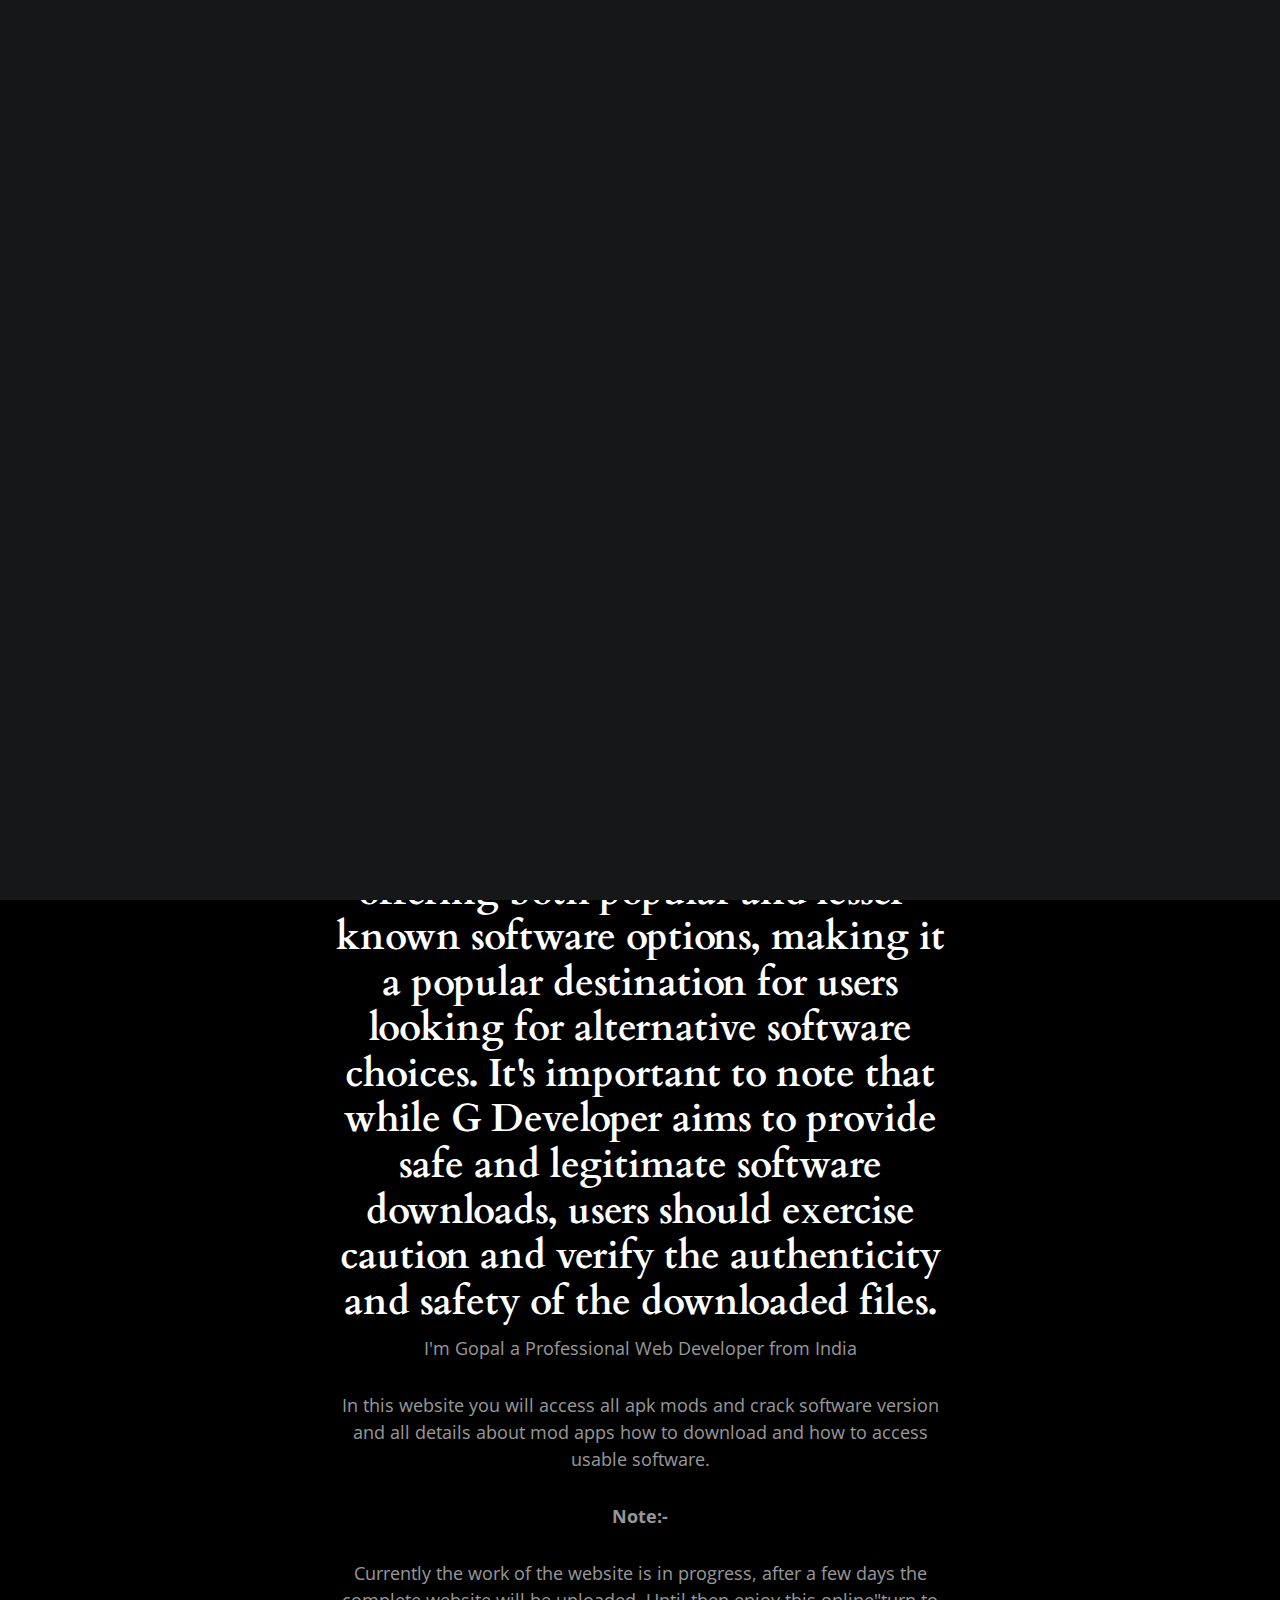
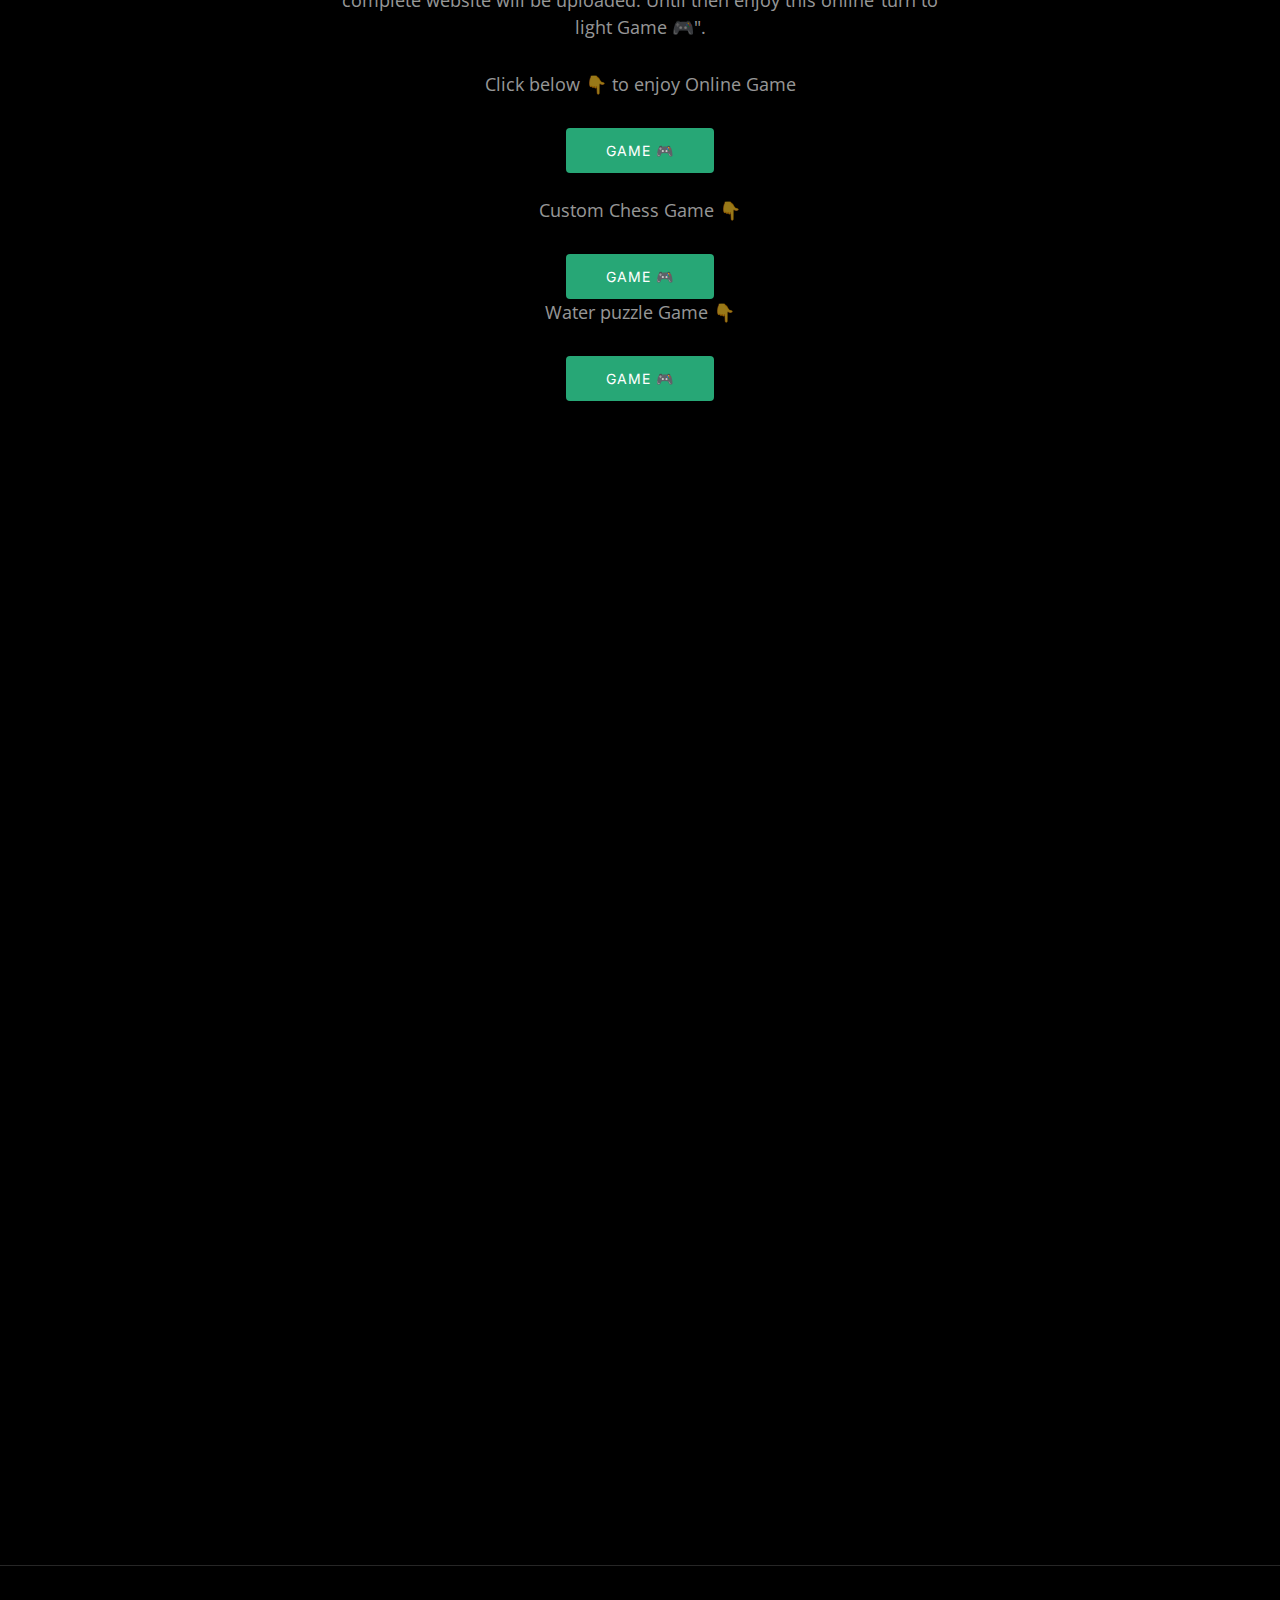
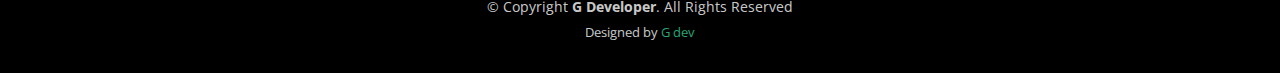
==== index.html @ 875f281a "Add files via upload" ====
<!DOCTYPE html>
<html lang="en">

<head>
  <meta charset="utf-8">
  <meta content="width=device-width, initial-scale=1.0" name="viewport">

  <title>G Developer</title>
  <meta content="G Developer" name="description">
  <meta content="G Developer,g Developer, gdeveloper, GDeveloper " name="keywords">
  <meta name="hostname" content="g-developer.com">
  <meta name="expected-hostname" content="g-developer.com">
  <meta name="page-subject" content="G Developer">
  <!-- Favicons -->
  <link href="assets/img/favicon.png" rel="icon">
  <link href="assets/img/apple-touch-icon.png" rel="apple-touch-icon">

  <!-- Google Fonts -->
  <link rel="preconnect" href="https://fonts.googleapis.com">
  <link rel="preconnect" href="https://fonts.gstatic.com" crossorigin>
  <link href="https://fonts.googleapis.com/css2?family=Open+Sans:ital,wght@0,300;0,400;0,500;0,600;0,700;1,300;1,400;1,600;1,700&family=Inter:ital,wght@0,300;0,400;0,500;0,600;0,700;1,300;1,400;1,500;1,600;1,700&family=Cardo:ital,wght@0,400;0,700;1,400&display=swap" rel="stylesheet">

  <!-- Vendor CSS Files -->
  <link href="assets/vendor/bootstrap/css/bootstrap.min.css" rel="stylesheet">
  <link href="assets/vendor/bootstrap-icons/bootstrap-icons.css" rel="stylesheet">
  <link href="assets/vendor/swiper/swiper-bundle.min.css" rel="stylesheet">
  <link href="assets/vendor/glightbox/css/glightbox.min.css" rel="stylesheet">
  <link href="assets/vendor/aos/aos.css" rel="stylesheet">

  <!-- Template Main CSS File -->
  <link href="assets/css/main.css" rel="stylesheet">

  <!-- =======================================================
  * Template Name: G Developer 
  * Template URL: https://gdeveloper.co.in
  ======================================================== -->
<link rel = "website icon" type ="png" href ="assets/img/apple-touch-icon.png" >
</head>

<body>

  <!-- ======= Header ======= -->
  <header id="header" class="header d-flex align-items-center fixed-top">
    <div class="container-fluid d-flex align-items-center justify-content-between">

      <a href="index.html" class="logo d-flex align-items-center  me-auto me-lg-0">
        <!-- Uncomment the line below if you also wish to use an image logo -->
         <img src="assets/img/logo.png" alt=""> 
     <!--     <i class="bi bi-camera"></i> -->
        <h1>G Developer</h1>
      </a>

      <nav id="navbar" class="navbar">
        <ul>
          <li><a href="index.html">Home</a></li>
          <li><a href="about.html" class="active">About</a></li>
              <li class="dropdown"><a href="#"><span>Aap's</span> <i class="bi bi-chevron-down dropdown-indicator"></i></a>
                <ul>
                  <li><a href="Vanced MicroG.html">Suggested for you</a></li>
                  <li><a href="gamelight.html">Gaming</a></li>
                  <li><a href="youtube vanced.html">Tools and utilitys</a></li>
                </ul>
              </li>
            </ul>
          </li>
           </ul>
      </nav><!-- .navbar -->

      <div class="header-social-links">
        <!-- <a href="#" class="twitter"><i class="bi bi-twitter"></i></a> -->
        <!-- <a href="#" class="facebook"><i class="bi bi-facebook"></i></a> -->
        <a href="https://instagram.com/g_developer.js" class="instagram"><i class="bi bi-instagram"></i></a>
        <!-- <a href="#" class="linkedin"><i class="bi bi-linkedin"></i></i></a> -->
      </div>
      <i class="mobile-nav-toggle mobile-nav-show bi bi-list"></i>
      <i class="mobile-nav-toggle mobile-nav-hide d-none bi bi-x"></i>

    </div>
  </header><!-- End Header -->

  <!-- ======= Hero Section ======= -->
  <section id="hero" class="hero d-flex flex-column justify-content-center align-items-center" data-aos="fade" data-aos-delay="1500">
    <div class="container-fluid">
      <div class="row justify-content-center">
        <div class="col-lg-6 text-center">
          <h2><span>G Developer</span> is a website that provides a platform for downloading software 
            applications for various operating systems, including Windows, Mac, Android, and iOS. It offers a wide
             range of software categories, including utilities, multimedia tools, productivity software, security applications, and more.
              Users can browse through the website's extensive collection of software titles, read descriptions, view screenshots,
               and download the desired applications directly from the site. G Developer is known for offering both popular 
               and lesser-known software options, making it a popular destination for users looking for alternative software 
               choices. It's important to note that while G Developer aims to provide safe and 
            legitimate software downloads, users should exercise caution and verify the authenticity and safety of the downloaded files.</h2>
          <p>I'm Gopal a Professional Web Developer from India</p>
          <p>In this website you will access all apk mods and crack software version and all details about mod apps how to download and how to access usable software. </p>
 <p><b>Note:-</b></p>
 <p>Currently the work of the website is in progress, after a few days the complete website will be uploaded. Until then enjoy this online"turn to light Game 🎮".</p>
 <p>Click below 👇 to enjoy Online Game</p>
    <a href="gamelight.html" class="btn-get-started">Game 🎮</a>
    <br/>
    <br/>
    <p>Custom Chess Game 👇</p>
    <a href="chess game.html" class="btn-get-started">Game 🎮</a> 
    <br/>
  <p>Water puzzle Game 👇</p>
  <a href="puzzle.html" class="btn-get-started">Game 🎮</a>
        </div>
      </div>
    </div>
  </section><!-- End Hero Section -->

  <main id="main" data-aos="fade" data-aos-delay="1500">

    <!-- ======= Gallery Section ======= -->
    <section id="gallery" class="gallery">
      <div class="container-fluid">

        <div class="row gy-4 justify-content-center">
          <div class="col-xl-3 col-lg-4 col-md-6">
            <div class="gallery-item h-100">
              <img src="assets/img/gallery/gallery-1.jpg" class="img-fluid" alt="">
              <div class="gallery-links d-flex align-items-center justify-content-center">
                <a href="assets/img/gallery/gallery-1.jpg" title="Gallery 1" class=glightbox preview-link><i class="bi bi-arrows-angle-expand"></i></a>
                <a href="gallery-single.html" class="details-link"><i class="bi bi-link-45deg"></i></a>
              </div>
            </div>
          </div><!-- End Gallery Item -->
          <div class="col-xl-3 col-lg-4 col-md-6">
            <div class="gallery-item h-100">
              <img src="assets/img/gallery/gallery-2.jpg" class="img-fluid" alt="">
              <div class="gallery-links d-flex align-items-center justify-content-center">
                <a href="assets/img/gallery/gallery-2.jpg" title="Gallery 2" class=glightbox preview-link><i class="bi bi-arrows-angle-expand"></i></a>
                <a href="gallery-single.html" class="details-link"><i class="bi bi-link-45deg"></i></a>
              </div>
            </div>
          </div><!-- End Gallery Item -->
          <div class="col-xl-3 col-lg-4 col-md-6">
            <div class="gallery-item h-100">
              <img src="assets/img/gallery/gallery-3.jpg" class="img-fluid" alt="">
              <div class="gallery-links d-flex align-items-center justify-content-center">
                <a href="assets/img/gallery/gallery-3.jpg" title="Gallery 3" class=glightbox preview-link><i class="bi bi-arrows-angle-expand"></i></a>
                <a href="gallery-single.html" class="details-link"><i class="bi bi-link-45deg"></i></a>
              </div>
            </div>
          </div><!-- End Gallery Item -->
          <div class="col-xl-3 col-lg-4 col-md-6">
            <div class="gallery-item h-100">
              <img src="assets/img/gallery/gallery-4.jpg" class="img-fluid" alt="">
              <div class="gallery-links d-flex align-items-center justify-content-center">
                <a href="assets/img/gallery/gallery-4.jpg" title="Gallery 4" class=glightbox preview-link><i class="bi bi-arrows-angle-expand"></i></a>
                <a href="gallery-single.html" class="details-link"><i class="bi bi-link-45deg"></i></a>
              </div>
            </div>
          </div><!-- End Gallery Item -->
          <div class="col-xl-3 col-lg-4 col-md-6">
            <div class="gallery-item h-100">
              <img src="assets/img/gallery/gallery-5.jpg" class="img-fluid" alt="">
              <div class="gallery-links d-flex align-items-center justify-content-center">
                <a href="assets/img/gallery/gallery-5.jpg" title="Gallery 5" class=glightbox preview-link><i class="bi bi-arrows-angle-expand"></i></a>
                <a href="gallery-single.html" class="details-link"><i class="bi bi-link-45deg"></i></a>
              </div>
            </div>
          </div><!-- End Gallery Item -->
          <div class="col-xl-3 col-lg-4 col-md-6">
            <div class="gallery-item h-100">
              <img src="assets/img/gallery/gallery-6.jpg" class="img-fluid" alt="">
              <div class="gallery-links d-flex align-items-center justify-content-center">
                <a href="assets/img/gallery/gallery-6.jpg" title="Gallery 6" class=glightbox preview-link><i class="bi bi-arrows-angle-expand"></i></a>
                <a href="gallery-single.html" class="details-link"><i class="bi bi-link-45deg"></i></a>
              </div>
            </div>
          </div><!-- End Gallery Item -->
          <div class="col-xl-3 col-lg-4 col-md-6">
            <div class="gallery-item h-100">
              <img src="assets/img/gallery/gallery-7.jpg" class="img-fluid" alt="">
              <div class="gallery-links d-flex align-items-center justify-content-center">
                <a href="assets/img/gallery/gallery-7.jpg" title="Gallery 7" class=glightbox preview-link><i class="bi bi-arrows-angle-expand"></i></a>
                <a href="gallery-single.html" class="details-link"><i class="bi bi-link-45deg"></i></a>
              </div>
            </div>
          </div><!-- End Gallery Item -->
          <div class="col-xl-3 col-lg-4 col-md-6">
            <div class="gallery-item h-100">
              <img src="assets/img/gallery/gallery-8.jpg" class="img-fluid" alt="">
              <div class="gallery-links d-flex align-items-center justify-content-center">
                <a href="assets/img/gallery/gallery-8.jpg" title="Gallery 8" class=glightbox preview-link><i class="bi bi-arrows-angle-expand"></i></a>
                <a href="gallery-single.html" class="details-link"><i class="bi bi-link-45deg"></i></a>
              </div>
            </div>
          </div><!-- End Gallery Item -->
          <div class="col-xl-3 col-lg-4 col-md-6">
            <div class="gallery-item h-100">
              <img src="assets/img/gallery/gallery-9.jpg" class="img-fluid" alt="">
              <div class="gallery-links d-flex align-items-center justify-content-center">
                <a href="assets/img/gallery/gallery-9.jpg" title="Gallery 9" class=glightbox preview-link><i class="bi bi-arrows-angle-expand"></i></a>
                <a href="gallery-single.html" class="details-link"><i class="bi bi-link-45deg"></i></a>
              </div>
            </div>
          </div><!-- End Gallery Item -->
          <div class="col-xl-3 col-lg-4 col-md-6">
            <div class="gallery-item h-100">
              <img src="assets/img/gallery/gallery-10.jpg" class="img-fluid" alt="">
              <div class="gallery-links d-flex align-items-center justify-content-center">
                <a href="assets/img/gallery/gallery-10.jpg" title="Gallery 10" class=glightbox preview-link><i class="bi bi-arrows-angle-expand"></i></a>
                <a href="gallery-single.html" class="details-link"><i class="bi bi-link-45deg"></i></a>
              </div>
            </div>
          </div><!-- End Gallery Item -->
          <div class="col-xl-3 col-lg-4 col-md-6">
            <div class="gallery-item h-100">
              <img src="assets/img/gallery/gallery-11.jpg" class="img-fluid" alt="">
              <div class="gallery-links d-flex align-items-center justify-content-center">
                <a href="assets/img/gallery/gallery-11.jpg" title="Gallery 11" class=glightbox preview-link><i class="bi bi-arrows-angle-expand"></i></a>
                <a href="gallery-single.html" class="details-link"><i class="bi bi-link-45deg"></i></a>
              </div>
            </div>
          </div><!-- End Gallery Item -->
          <div class="col-xl-3 col-lg-4 col-md-6">
            <div class="gallery-item h-100">
              <img src="assets/img/gallery/gallery-12.jpg" class="img-fluid" alt="">
              <div class="gallery-links d-flex align-items-center justify-content-center">
                <a href="assets/img/gallery/gallery-12.jpg" title="Gallery 12" class=glightbox preview-link><i class="bi bi-arrows-angle-expand"></i></a>
                <a href="gallery-single.html" class="details-link"><i class="bi bi-link-45deg"></i></a>
              </div>
            </div>
          </div><!-- End Gallery Item -->
          <div class="col-xl-3 col-lg-4 col-md-6">
            <div class="gallery-item h-100">
              <img src="assets/img/gallery/gallery-13.jpg" class="img-fluid" alt="">
              <div class="gallery-links d-flex align-items-center justify-content-center">
                <a href="assets/img/gallery/gallery-13.jpg" title="Gallery 13" class=glightbox preview-link><i class="bi bi-arrows-angle-expand"></i></a>
                <a href="gallery-single.html" class="details-link"><i class="bi bi-link-45deg"></i></a>
              </div>
            </div>
          </div><!-- End Gallery Item -->
          <div class="col-xl-3 col-lg-4 col-md-6">
            <div class="gallery-item h-100">
              <img src="assets/img/gallery/gallery-14.jpg" class="img-fluid" alt="">
              <div class="gallery-links d-flex align-items-center justify-content-center">
                <a href="assets/img/gallery/gallery-14.jpg" title="Gallery 14" class=glightbox preview-link><i class="bi bi-arrows-angle-expand"></i></a>
                <a href="gallery-single.html" class="details-link"><i class="bi bi-link-45deg"></i></a>
              </div>
            </div>
          </div><!-- End Gallery Item -->
          <div class="col-xl-3 col-lg-4 col-md-6">
            <div class="gallery-item h-100">
              <img src="assets/img/gallery/gallery-15.jpg" class="img-fluid" alt="">
              <div class="gallery-links d-flex align-items-center justify-content-center">
                <a href="assets/img/gallery/gallery-15.jpg" title="Gallery 15" class=glightbox preview-link><i class="bi bi-arrows-angle-expand"></i></a>
                <a href="gallery-single.html" class="details-link"><i class="bi bi-link-45deg"></i></a>
              </div>
            </div>
          </div><!-- End Gallery Item -->
          <div class="col-xl-3 col-lg-4 col-md-6">
            <div class="gallery-item h-100">
              <img src="assets/img/gallery/gallery-16.jpg" class="img-fluid" alt="">
              <div class="gallery-links d-flex align-items-center justify-content-center">
                <a href="assets/img/gallery/gallery-16.jpg" title="Gallery 16" class=glightbox preview-link><i class="bi bi-arrows-angle-expand"></i></a>
                <a href="gallery-single.html" class="details-link"><i class="bi bi-link-45deg"></i></a>
              </div>
            </div>
          </div><!-- End Gallery Item -->

        </div>

      </div>
    </section><!-- End Gallery Section -->

  </main><!-- End #main -->

  <!-- ======= Footer ======= -->
  <footer id="footer" class="footer">
    <div class="container">
      <div class="copyright">
        &copy; Copyright <strong><span>G Developer</span></strong>. All Rights Reserved
      </div>
      <div class="credits">
        Designed by <a href="https://g-developer.com/">G dev</a>
      </div>
    </div>
  </footer><!-- End Footer -->

  <a href="#" class="scroll-top d-flex align-items-center justify-content-center"><i class="bi bi-arrow-up-short"></i></a>

  <div id="preloader">
    <div class="line"></div>
  </div>

  <!-- Vendor JS Files -->
  <script src="assets/vendor/bootstrap/js/bootstrap.bundle.min.js"></script>
  <script src="assets/vendor/swiper/swiper-bundle.min.js"></script>
  <script src="assets/vendor/glightbox/js/glightbox.min.js"></script>
  <script src="assets/vendor/aos/aos.js"></script>
  <script src="assets/vendor/php-email-form/validate.js"></script>

  <!-- Template Main JS File -->
  <script src="assets/js/main.js"></script>
<script async src="https://pagead2.googlesyndication.com/pagead/js/adsbygoogle.js?client=ca-pub-8674811177088625"
     crossorigin="anonymous"></script>
</body>

</html>
---- assets/css/main.css ----
/*--------------------------------------------------------------
# Set main reusable colors and fonts using CSS variables
# Learn more about CSS variables at https://developer.mozilla.org/en-US/docs/Web/CSS/Using_CSS_custom_properties
--------------------------------------------------------------*/
/* Fonts */
:root {
  --font-default: "Open Sans", system-ui, -apple-system, "Segoe UI", Roboto, "Helvetica Neue", Arial, "Noto Sans", "Liberation Sans", sans-serif, "Apple Color Emoji", "Segoe UI Emoji", "Segoe UI Symbol", "Noto Color Emoji";
  --font-primary: "Inter", sans-serif;
  --font-secondary: "Cardo", sans-serif;
}

/* Colors */
:root {
  --color-default: #fafafa;
  --color-primary: #27a776;
  --color-secondary: #161718;
}

/* Smooth scroll behavior */
:root {
  scroll-behavior: smooth;
}

/*--------------------------------------------------------------
# General
--------------------------------------------------------------*/
body {
  font-family: var(--font-default);
  color: var(--color-default);
  background-color: #000;
}

a {
  color: var(--color-primary);
  text-decoration: none;
}

a:hover {
  color: #32cf93;
  text-decoration: none;
}

h1,
h2,
h3,
h4,
h5,
h6 {
  font-family: var(--font-primary);
}

/*--------------------------------------------------------------
# Sections & Section Header
--------------------------------------------------------------*/
.section-header {
  padding-bottom: 40px;
}

.section-header h2 {
  font-size: 14px;
  font-weight: 500;
  padding: 0;
  line-height: 1px;
  margin: 0 0 5px 0;
  letter-spacing: 2px;
  text-transform: uppercase;
  color: rgba(255, 255, 255, 0.6);
  font-family: var(--font-primary);
}

.section-header h2::after {
  content: "";
  width: 120px;
  height: 1px;
  display: inline-block;
  background: #5bd9a9;
  margin: 4px 10px;
}

.section-header p {
  margin: 0;
  margin: 0;
  font-size: 36px;
  font-weight: 700;
  font-family: var(--font-secondary);
  color: #fff;
}

/*--------------------------------------------------------------
# Page Header
--------------------------------------------------------------*/
.page-header {
  padding: 120px 0 60px 0;
  min-height: 30vh;
  position: relative;
}

.page-header h2 {
  font-size: 56px;
  font-weight: 500;
  color: #fff;
  font-family: var(--font-secondary);
}

@media (max-width: 768px) {
  .page-header h2 {
    font-size: 36px;
  }
}

.page-header p {
  color: rgba(255, 255, 255, 0.8);
}

.page-header .cta-btn {
  font-family: var(--font-primary);
  font-weight: 400;
  font-size: 14px;
  display: inline-block;
  padding: 12px 40px;
  border-radius: 4px;
  letter-spacing: 1px;
  text-transform: uppercase;
  transition: 0.3s;
  color: #fff;
  background: var(--color-primary);
}

.page-header .cta-btn:hover {
  background: #2cbc85;
}

/*--------------------------------------------------------------
# Scroll top button
--------------------------------------------------------------*/
.scroll-top {
  position: fixed;
  visibility: hidden;
  opacity: 0;
  right: 15px;
  bottom: -15px;
  z-index: 99999;
  background: var(--color-primary);
  width: 44px;
  height: 44px;
  border-radius: 50px;
  transition: all 0.4s;
}

.scroll-top i {
  font-size: 24px;
  color: #fff;
  line-height: 0;
}

.scroll-top:hover {
  background: rgba(39, 167, 118, 0.8);
  color: #fff;
}

.scroll-top.active {
  visibility: visible;
  opacity: 1;
  bottom: 15px;
}

/*--------------------------------------------------------------
# Preloader
--------------------------------------------------------------*/
#preloader {
  display: flex;
  position: fixed;
  inset: 0;
  width: 100%;
  height: 100vh;
  z-index: 99999;
}

#preloader:before,
#preloader:after {
  content: "";
  background-color: var(--color-secondary);
  position: absolute;
  inset: 0;
  width: 50%;
  height: 100%;
  transition: all 0.3s ease 0s;
  z-index: -1;
}

#preloader:after {
  left: auto;
  right: 0;
}

#preloader .line {
  position: relative;
  overflow: hidden;
  margin: auto;
  width: 1px;
  height: 280px;
  transition: all 0.8s ease 0s;
}

#preloader .line:before {
  content: "";
  position: absolute;
  background-color: #fff;
  left: 0;
  top: 50%;
  width: 1px;
  height: 0%;
  transform: translateY(-50%);
  -webkit-animation: lineincrease 1000ms ease-in-out 0s forwards;
  animation: lineincrease 1000ms ease-in-out 0s forwards;
}

#preloader .line:after {
  content: "";
  position: absolute;
  background-color: #999;
  left: 0;
  top: 0;
  width: 1px;
  height: 100%;
  transform: translateY(-100%);
  -webkit-animation: linemove 1200ms linear 0s infinite;
  animation: linemove 1200ms linear 0s infinite;
  -webkit-animation-delay: 2000ms;
  animation-delay: 2000ms;
}

#preloader.loaded .line {
  opacity: 0;
  height: 100% !important;
}

#preloader.loaded .line:after {
  opacity: 0;
}

#preloader.loaded:before,
#preloader.loaded:after {
  -webkit-animation: preloaderfinish 300ms ease-in-out 500ms forwards;
  animation: preloaderfinish 300ms ease-in-out 500ms forwards;
}

@-webkit-keyframes lineincrease {
  0% {
    height: 0%;
  }

  100% {
    height: 100%;
  }
}

@keyframes lineincrease {
  0% {
    height: 0%;
  }

  100% {
    height: 100%;
  }
}

@-webkit-keyframes linemove {
  0% {
    transform: translateY(200%);
  }

  100% {
    transform: translateY(-100%);
  }
}

@keyframes linemove {
  0% {
    transform: translateY(200%);
  }

  100% {
    transform: translateY(-100%);
  }
}

@-webkit-keyframes preloaderfinish {
  0% {
    width: 5 0%;
  }

  100% {
    width: 0%;
  }
}

@keyframes preloaderfinish {
  0% {
    width: 5 0%;
  }

  100% {
    width: 0%;
  }
}

/*--------------------------------------------------------------
# Header
--------------------------------------------------------------*/
.header {
  transition: all 0.5s;
  z-index: 997;
  padding: 30px 0;
  background-color: #000;
}

.header .logo {
  transition: 0.3s;
}

.header .logo img {
  max-height: 30px;
  margin-right: 6px;
}

.header .logo h1 {
  font-size: 32px;
  margin: 0;
  font-weight: 400;
  color: #fff;
  font-family: var(--font-secondary);
}

.header .logo i {
  font-size: 32px;
  margin-right: 8px;
  line-height: 0;
}

@media (max-width: 575px) {
  .header .logo h1 {
    font-size: 26px;
  }

  .header .logo i {
    font-size: 24px;
  }
}

.header .header-social-links {
  padding-right: 15px;
}

.header .header-social-links a {
  color: rgba(255, 255, 255, 0.5);
  padding-left: 15px;
  display: inline-block;
  line-height: 0px;
  transition: 0.3s;
  font-size: 16px;
}

.header .header-social-links a:hover {
  color: #fff;
}

@media (max-width: 575px) {
  .header .header-social-links a {
    padding-left: 5px;
  }
}

/*--------------------------------------------------------------
# Desktop Navigation
--------------------------------------------------------------*/
@media (min-width: 1280px) {
  .navbar {
    padding: 0;
  }

  .navbar ul {
    margin: 0;
    padding: 0;
    display: flex;
    list-style: none;
    align-items: center;
  }

  .navbar li {
    position: relative;
  }

  .navbar a,
  .navbar a:focus {
    display: flex;
    align-items: center;
    justify-content: space-between;
    padding: 10px 0 10px 30px;
    font-family: var(--font-primary);
    text-transform: uppercase;
    letter-spacing: 1px;
    font-size: 13px;
    font-weight: 400;
    color: rgba(255, 255, 255, 0.5);
    white-space: nowrap;
    transition: 0.3s;
  }

  .navbar a i,
  .navbar a:focus i {
    font-size: 12px;
    line-height: 0;
    margin-left: 5px;
  }

  .navbar a:hover,
  .navbar .active,
  .navbar .active:focus,
  .navbar li:hover>a {
    color: #fff;
  }

  .navbar .dropdown ul {
    display: block;
    position: absolute;
    left: 14px;
    top: calc(100% + 30px);
    margin: 0;
    padding: 10px 0;
    z-index: 99;
    opacity: 0;
    visibility: hidden;
    background: var(--color-secondary);
    transition: 0.3s;
    border-radius: 4px;
  }

  .navbar .dropdown ul li {
    min-width: 200px;
  }

  .navbar .dropdown ul a {
    padding: 10px 20px;
    font-size: 15px;
    text-transform: none;
    font-weight: 400;
  }

  .navbar .dropdown ul a i {
    font-size: 12px;
  }

  .navbar .dropdown ul a:hover,
  .navbar .dropdown ul .active:hover,
  .navbar .dropdown ul li:hover>a {
    color: #fff;
  }

  .navbar .dropdown:hover>ul {
    opacity: 1;
    top: 100%;
    visibility: visible;
  }

  .navbar .dropdown .dropdown ul {
    top: 0;
    left: calc(100% - 30px);
    visibility: hidden;
  }

  .navbar .dropdown .dropdown:hover>ul {
    opacity: 1;
    top: 0;
    left: 100%;
    visibility: visible;
  }
}

@media (min-width: 1280px) and (max-width: 1366px) {
  .navbar .dropdown .dropdown ul {
    left: -90%;
  }

  .navbar .dropdown .dropdown:hover>ul {
    left: -100%;
  }
}

@media (min-width: 1280px) {

  .mobile-nav-show,
  .mobile-nav-hide {
    display: none;
  }
}

/*--------------------------------------------------------------
# Mobile Navigation
--------------------------------------------------------------*/
@media (max-width: 1279px) {
  .navbar {
    position: fixed;
    top: 0;
    right: -100%;
    width: 100%;
    max-width: 400px;
    bottom: 0;
    transition: 0.3s;
    z-index: 9997;
  }

  .navbar ul {
    position: absolute;
    inset: 0;
    padding: 50px 0 10px 0;
    margin: 0;
    background: rgba(0, 0, 0, 0.9);
    overflow-y: auto;
    transition: 0.3s;
    z-index: 9998;
  }

  .navbar a,
  .navbar a:focus {
    display: flex;
    align-items: center;
    justify-content: space-between;
    padding: 10px 20px;
    font-family: var(--font-primary);
    font-size: 13px;
    text-transform: uppercase;
    font-weight: 400;
    color: rgba(255, 255, 255, 0.5);
    letter-spacing: 1px;
    white-space: nowrap;
    transition: 0.3s;
  }

  .navbar a i,
  .navbar a:focus i {
    font-size: 12px;
    line-height: 0;
    margin-left: 5px;
  }

  .navbar a:hover,
  .navbar .active,
  .navbar .active:focus,
  .navbar li:hover>a {
    color: #fff;
  }

  .navbar .dropdown ul,
  .navbar .dropdown .dropdown ul {
    position: static;
    display: none;
    padding: 10px 0;
    margin: 10px 20px;
    transition: all 0.5s ease-in-out;
    border: 1px solid black;
  }

  .navbar .dropdown>.dropdown-active,
  .navbar .dropdown .dropdown>.dropdown-active {
    display: block;
  }

  .mobile-nav-show {
    color: #fff;
    font-size: 28px;
    cursor: pointer;
    line-height: 0;
    transition: 0.5s;
    z-index: 9999;
    margin: 0 10px 0 10px;
  }

  .mobile-nav-hide {
    color: #fff;
    font-size: 32px;
    cursor: pointer;
    line-height: 0;
    transition: 0.5s;
    position: fixed;
    right: 20px;
    top: 20px;
    z-index: 9999;
  }

  .mobile-nav-active {
    overflow: hidden;
  }

  .mobile-nav-active .navbar {
    right: 0;
  }

  .mobile-nav-active .navbar:before {
    content: "";
    position: fixed;
    inset: 0;
    background: rgba(22, 23, 24, 0.8);
    z-index: 9996;
  }
}

/*--------------------------------------------------------------
# About Section
--------------------------------------------------------------*/
.about .content h2 {
  font-weight: 700;
  font-size: 24px;
  color: var(--color-primary);
}

.about .content ul {
  list-style: none;
  padding: 0;
}

.about .content ul li {
  margin-bottom: 20px;
  display: flex;
  align-items: center;
}

.about .content ul strong {
  margin-right: 10px;
}

.about .content ul i {
  font-size: 16px;
  margin-right: 5px;
  color: var(--color-primary);
  line-height: 0;
}

/*--------------------------------------------------------------
# Testimonials Section
--------------------------------------------------------------*/
.testimonials {
  margin-top: 80px;
}

.testimonials .testimonial-item {
  box-sizing: content-box;
  padding: 30px;
  margin: 40px 30px;
  background: var(--color-secondary);
  min-height: 320px;
  display: flex;
  flex-direction: column;
  text-align: center;
  transition: 0.3s;
}

.testimonials .testimonial-item .stars {
  margin-bottom: 15px;
}

.testimonials .testimonial-item .stars i {
  color: #ffc107;
  margin: 0 1px;
}

.testimonials .testimonial-item .testimonial-img {
  width: 90px;
  border-radius: 50%;
  border: 5px solid #474a4d;
  margin: 0 auto;
}

.testimonials .testimonial-item h3 {
  font-size: 18px;
  font-weight: bold;
  margin: 10px 0 5px 0;
  color: #fff;
}

.testimonials .testimonial-item h4 {
  font-size: 14px;
  color: rgba(255, 255, 255, 0.5);
  margin: 0;
}

.testimonials .testimonial-item p {
  font-style: italic;
  margin: 0 auto 15px auto;
}

.testimonials .swiper-pagination {
  margin-top: 20px;
  position: relative;
}

.testimonials .swiper-pagination .swiper-pagination-bullet {
  width: 12px;
  height: 12px;
  background-color: rgba(255, 255, 255, 0.2);
  opacity: 1;
}

.testimonials .swiper-pagination .swiper-pagination-bullet-active {
  background-color: rgba(255, 255, 255, 0.5);
}

.testimonials .swiper-slide {
  opacity: 0.3;
}

@media (max-width: 1199px) {
  .testimonials .swiper-slide-active {
    opacity: 1;
  }

  .testimonials .swiper-pagination {
    margin-top: 0;
  }

  .testimonials .testimonial-item {
    margin: 40px 20px;
  }
}

@media (min-width: 1200px) {
  .testimonials .swiper-slide-next {
    opacity: 1;
    transform: scale(1.12);
  }
}

/*--------------------------------------------------------------
# Pricing Section
--------------------------------------------------------------*/
.gallery {
  margin-top: 40px;
}

.gallery .gallery-item {
  position: relative;
  overflow: hidden;
  border-radius: 10px;
}

.gallery .gallery-item img {
  transition: 0.3s;
}

.gallery .gallery-links {
  position: absolute;
  inset: 0;
  opacity: 0;
  transition: all ease-in-out 0.3s;
  background: rgba(0, 0, 0, 0.6);
  z-index: 3;
}

.gallery .gallery-links .preview-link,
.gallery .gallery-links .details-link {
  font-size: 20px;
  color: rgba(255, 255, 255, 0.5);
  transition: 0.3s;
  line-height: 1.2;
  margin: 30px 8px 0 8px;
}

.gallery .gallery-links .preview-link:hover,
.gallery .gallery-links .details-link:hover {
  color: #fff;
}

.gallery .gallery-links .details-link {
  font-size: 30px;
  line-height: 0;
}

.gallery .gallery-item:hover .gallery-links {
  opacity: 1;
}

.gallery .gallery-item:hover .preview-link,
.gallery .gallery-item:hover .details-link {
  margin-top: 0;
}

.gallery .gallery-item:hover img {
  transform: scale(1.1);
}

.glightbox-clean .gslide-description {
  background: #222425;
}

.glightbox-clean .gslide-title {
  color: rgba(255, 255, 255, 0.8);
  margin: 0;
}

/*--------------------------------------------------------------
# Gallery Single Section
--------------------------------------------------------------*/
.gallery-single .portfolio-details-slider img {
  width: 100%;
}

.gallery-single .portfolio-details-slider .swiper-pagination .swiper-pagination-bullet {
  width: 12px;
  height: 12px;
  background-color: rgba(255, 255, 255, 0.7);
  opacity: 1;
}

.gallery-single .portfolio-details-slider .swiper-pagination .swiper-pagination-bullet-active {
  background-color: var(--color-primary);
}

.gallery-single .swiper-button-prev,
.gallery-single .swiper-button-next {
  width: 48px;
  height: 48px;
}

.gallery-single .swiper-button-prev:after,
.gallery-single .swiper-button-next:after {
  color: rgba(255, 255, 255, 0.8);
  background-color: rgba(0, 0, 0, 0.2);
  font-size: 24px;
  border-radius: 50%;
  width: 48px;
  height: 48px;
  display: flex;
  align-items: center;
  justify-content: center;
  transition: 0.3s;
}

.gallery-single .swiper-button-prev:hover:after,
.gallery-single .swiper-button-next:hover:after {
  background-color: rgba(0, 0, 0, 0.6);
}

@media (max-width: 575px) {

  .gallery-single .swiper-button-prev,
  .gallery-single .swiper-button-next {
    display: none;
  }
}

.gallery-single .portfolio-info h3 {
  font-size: 22px;
  font-weight: 700;
  margin-bottom: 20px;
  padding-bottom: 20px;
  position: relative;
  font-family: var(--font-secondary);
}

.gallery-single .portfolio-info h3:after {
  content: "";
  position: absolute;
  display: block;
  width: 50px;
  height: 3px;
  background: var(--color-primary);
  left: 0;
  bottom: 0;
}

.gallery-single .portfolio-info ul {
  list-style: none;
  padding: 0;
  font-size: 15px;
}

.gallery-single .portfolio-info ul li {
  display: flex;
  flex-direction: column;
  padding-bottom: 15px;
}

.gallery-single .portfolio-info ul strong {
  text-transform: uppercase;
  font-weight: 400;
  color: #6b7075;
  font-size: 14px;
}

.gallery-single .portfolio-info .btn-visit {
  padding: 8px 40px;
  background: var(--color-primary);
  color: #fff;
  border-radius: 50px;
  transition: 0.3s;
}

.gallery-single .portfolio-info .btn-visit:hover {
  background: #2cbc85;
}

.gallery-single .portfolio-description h2 {
  font-size: 26px;
  font-weight: 700;
  margin-bottom: 20px;
  color: #fff;
  font-family: var(--font-secondary);
}

.gallery-single .portfolio-description p {
  padding: 0;
}

.gallery-single .portfolio-description .testimonial-item {
  padding: 30px 30px 0 30px;
  position: relative;
  background: var(--color-secondary);
  height: 100%;
  margin-bottom: 50px;
}

.gallery-single .portfolio-description .testimonial-item .testimonial-img {
  width: 90px;
  border-radius: 50px;
  border: 6px solid #2e3133;
  float: left;
  margin: 0 10px 0 0;
}

.gallery-single .portfolio-description .testimonial-item h3 {
  font-size: 18px;
  font-weight: bold;
  margin: 15px 0 5px 0;
  padding-top: 20px;
}

.gallery-single .portfolio-description .testimonial-item h4 {
  font-size: 14px;
  color: rgba(255, 255, 255, 0.6);
  margin: 0;
}

.gallery-single .portfolio-description .testimonial-item .quote-icon-left,
.gallery-single .portfolio-description .testimonial-item .quote-icon-right {
  color: #5bd9a9;
  font-size: 26px;
  line-height: 0;
}

.gallery-single .portfolio-description .testimonial-item .quote-icon-left {
  display: inline-block;
  left: -5px;
  position: relative;
}

.gallery-single .portfolio-description .testimonial-item .quote-icon-right {
  display: inline-block;
  right: -5px;
  position: relative;
  top: 10px;
  transform: scale(-1, -1);
}

.gallery-single .portfolio-description .testimonial-item p {
  font-style: italic;
  margin: 0 0 15px 0 0 0;
  padding: 0;
}

/*--------------------------------------------------------------
# Services Section
--------------------------------------------------------------*/
.services .service-item {
  padding: 50px 30px;
  transition: all ease-in-out 0.4s;
  background: var(--color-secondary);
  height: 100%;
  overflow: hidden;
  z-index: 1;
}

.services .service-item:before {
  content: "";
  position: absolute;
  background: #1d1f20;
  top: -200px;
  transition: all 0.3s;
  z-index: -1;
}

.services .service-item i {
  background: var(--color-primary);
  color: #fff;
  font-size: 24px;
  transition: 0.3s;
  display: flex;
  align-items: center;
  justify-content: center;
  width: 56px;
  height: 56px;
  border-radius: 50%;
}

.services .service-item h4 {
  font-weight: 600;
  margin: 15px 0 0 0;
  transition: 0.3s;
  font-size: 20px;
}

.services .service-item h4 a {
  color: #fff;
}

.services .service-item p {
  line-height: 24px;
  font-size: 14px;
  margin: 15px 0 0 0;
}

.services .service-item:hover:before {
  background: var(--color-primary);
  right: 0;
  top: 0;
  width: 100%;
  height: 100%;
  border-radius: 0px;
}

.services .service-item:hover h4 a,
.services .service-item:hover p {
  color: #fff;
}

.services .service-item:hover i {
  background: #fff;
  color: var(--color-primary);
}

/*--------------------------------------------------------------
# Pricing Section
--------------------------------------------------------------*/
.pricing {
  margin-top: 80px;
}

.pricing .pricing-item {
  border-bottom: 1px dashed #474a4d;
  width: 100%;
  height: 100%;
  padding: 0 0 15px 0;
}

.pricing .pricing-item h3 {
  margin: 0;
  font-size: 18px;
  font-weight: 500;
  color: rgba(255, 255, 255, 0.6);
}

.pricing .pricing-item h4 {
  margin: 0;
  font-size: 16px;
}

/*--------------------------------------------------------------
# Contact Section
--------------------------------------------------------------*/
.contact .info-item+.info-item {
  margin-top: 40px;
}

.contact .info-item i {
  font-size: 20px;
  color: var(--color-primary);
  float: left;
  width: 44px;
  height: 44px;
  background: #222425;
  display: flex;
  justify-content: center;
  align-items: center;
  border-radius: 50px;
  transition: all 0.3s ease-in-out;
  margin-right: 15px;
}

.contact .info-item h4 {
  padding: 0;
  font-size: 20px;
  font-weight: 600;
  margin-bottom: 5px;
  color: rgba(255, 255, 255, 0.5);
}

.contact .info-item p {
  padding: 0;
  margin-bottom: 0;
  font-size: 14px;
  color: #fff;
}

.contact .info-item:hover i {
  background: var(--color-primary);
  color: #fff;
}

.contact .php-email-form {
  width: 100%;
}

.contact .php-email-form .form-group {
  padding-bottom: 8px;
}

.contact .php-email-form .error-message {
  display: none;
  color: #fff;
  background: #df1529;
  text-align: left;
  padding: 15px;
  font-weight: 600;
}

.contact .php-email-form .error-message br+br {
  margin-top: 25px;
}

.contact .php-email-form .sent-message {
  display: none;
  color: #fff;
  background: var(--color-primary);
  text-align: center;
  padding: 15px;
  font-weight: 600;
}

.contact .php-email-form .loading {
  display: none;
  background: var(--color-secondary);
  text-align: center;
  padding: 15px;
  color: rgba(255, 255, 255, 0.6);
}

.contact .php-email-form .loading:before {
  content: "";
  display: inline-block;
  border-radius: 50%;
  width: 24px;
  height: 24px;
  margin: 0 10px -6px 0;
  border: 3px solid var(--color-primary);
  border-top-color: var(--color-secondary);
  -webkit-animation: animate-loading 1s linear infinite;
  animation: animate-loading 1s linear infinite;
}

.contact .php-email-form input,
.contact .php-email-form textarea {
  border-radius: 4px;
  box-shadow: none;
  font-size: 14px;
  background-color: var(--color-secondary);
  border: 1px solid #2e3133;
  color: #fff;
}

.contact .php-email-form input {
  height: 44px;
}

.contact .php-email-form textarea {
  padding: 10px 12px;
}

.contact .php-email-form button[type=submit] {
  background: var(--color-primary);
  border: 0;
  padding: 10px 35px;
  color: #fff;
  transition: 0.4s;
  border-radius: 4px;
}

.contact .php-email-form button[type=submit]:hover {
  background: rgba(39, 167, 118, 0.8);
}

@-webkit-keyframes animate-loading {
  0% {
    transform: rotate(0deg);
  }

  100% {
    transform: rotate(360deg);
  }
}

@keyframes animate-loading {
  0% {
    transform: rotate(0deg);
  }

  100% {
    transform: rotate(360deg);
  }
}

/*--------------------------------------------------------------
# Hero Section
--------------------------------------------------------------*/
.hero {
  width: 100%;
  min-height: 30vh;
  background: #000;
  background-size: cover;
  position: relative;
  padding: 140px 0 60px 0;
}

.hero h2 {
  margin: 0 0 10px 0;
  font-size: 38px;
  font-weight: 700;
  color: #fff;
  font-family: var(--font-secondary);
}

.hero h2 span {
  position: relative;
  z-index: 1;
  padding: 0 5px;
  display: inline-block;
}

.hero h2 span:before {
  content: "";
  position: absolute;
  height: 50%;
  bottom: 0;
  left: 0;
  right: 0;
  background: var(--color-primary);
  z-index: -1;
}

.hero p {
  color: rgba(255, 255, 255, 0.6);
  margin-bottom: 30px;
  font-size: 18px;
}

.hero .btn-get-started {
  font-family: var(--font-primary);
  font-weight: 400;
  font-size: 14px;
  display: inline-block;
  padding: 12px 40px;
  border-radius: 4px;
  letter-spacing: 1px;
  text-transform: uppercase;
  transition: 0.3s;
  color: #fff;
  background: var(--color-primary);
}

.hero .btn-get-started:hover {
  background: #2cbc85;
}

@media (max-width: 768px) {
  .hero h2 {
    font-size: 32px;
  }
}

/*--------------------------------------------------------------
# Footer
--------------------------------------------------------------*/
.footer {
  margin-top: 30px;
  padding: 30px 0;
  font-size: 14px;
  border-top: 1px solid rgba(255, 255, 255, 0.15);
}

.footer .copyright {
  text-align: center;
  color: rgba(255, 255, 255, 0.8);
}

.footer .credits {
  padding-top: 6px;
  text-align: center;
  font-size: 13px;
  color: rgba(255, 255, 255, 0.8);
}

.footer .credits a {
  color: var(--color-primary);
}
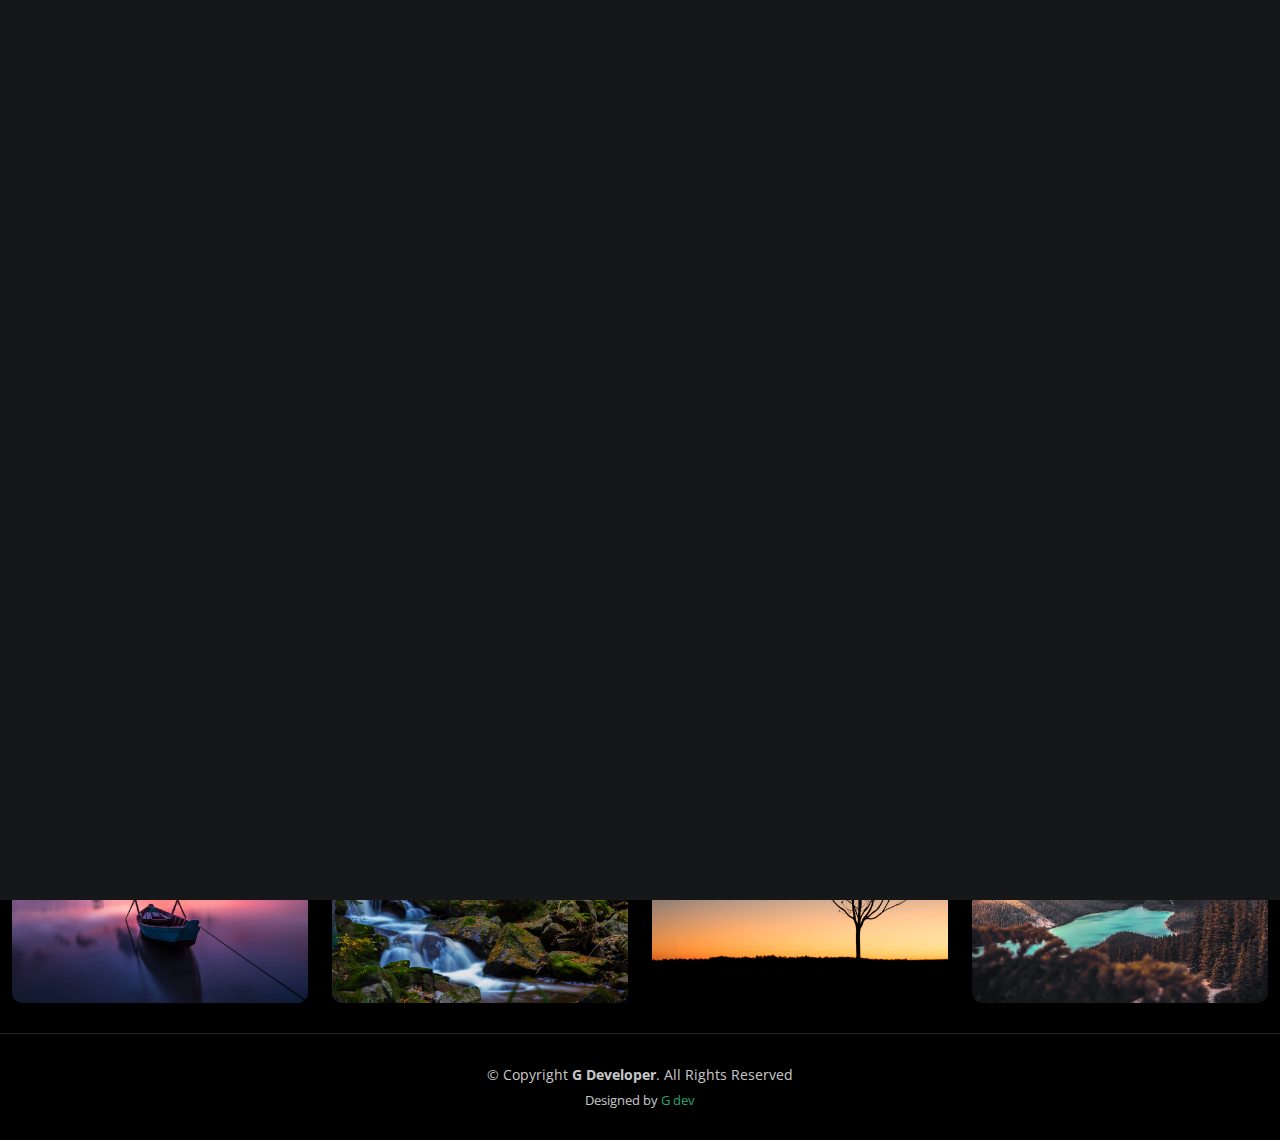
==== commit df395e4e: "Main page updated" ====
--- a/index.html
+++ b/index.html
@@ -56,9 +56,9 @@
           <li><a href="about.html" class="active">About</a></li>
               <li class="dropdown"><a href="#"><span>Aap's</span> <i class="bi bi-chevron-down dropdown-indicator"></i></a>
                 <ul>
-                  <li><a href="Vanced MicroG.html">Suggested for you</a></li>
-                  <li><a href="gamelight.html">Gaming</a></li>
-                  <li><a href="youtube vanced.html">Tools and utilitys</a></li>
+                  <li><a href="">Suggested for you</a></li>
+                  <li><a href="">Gaming</a></li>
+                  <li><a href="">Tools and utilitys</a></li>
                 </ul>
               </li>
             </ul>
@@ -83,27 +83,11 @@
     <div class="container-fluid">
       <div class="row justify-content-center">
         <div class="col-lg-6 text-center">
-          <h2><span>G Developer</span> is a website that provides a platform for downloading software 
+          <h2><span>G Developer</span></h2>
+            <p> G Developer is a website that provides a platform for downloading software 
             applications for various operating systems, including Windows, Mac, Android, and iOS. It offers a wide
              range of software categories, including utilities, multimedia tools, productivity software, security applications, and more.
-              Users can browse through the website's extensive collection of software titles, read descriptions, view screenshots,
-               and download the desired applications directly from the site. G Developer is known for offering both popular 
-               and lesser-known software options, making it a popular destination for users looking for alternative software 
-               choices. It's important to note that while G Developer aims to provide safe and 
-            legitimate software downloads, users should exercise caution and verify the authenticity and safety of the downloaded files.</h2>
-          <p>I'm Gopal a Professional Web Developer from India</p>
-          <p>In this website you will access all apk mods and crack software version and all details about mod apps how to download and how to access usable software. </p>
- <p><b>Note:-</b></p>
- <p>Currently the work of the website is in progress, after a few days the complete website will be uploaded. Until then enjoy this online"turn to light Game 🎮".</p>
- <p>Click below 👇 to enjoy Online Game</p>
-    <a href="gamelight.html" class="btn-get-started">Game 🎮</a>
-    <br/>
-    <br/>
-    <p>Custom Chess Game 👇</p>
-    <a href="chess game.html" class="btn-get-started">Game 🎮</a> 
-    <br/>
-  <p>Water puzzle Game 👇</p>
-  <a href="puzzle.html" class="btn-get-started">Game 🎮</a>
+              </p>
         </div>
       </div>
     </div>
@@ -127,15 +111,6 @@
           </div><!-- End Gallery Item -->
           <div class="col-xl-3 col-lg-4 col-md-6">
             <div class="gallery-item h-100">
-              <img src="assets/img/gallery/gallery-2.jpg" class="img-fluid" alt="">
-              <div class="gallery-links d-flex align-items-center justify-content-center">
-                <a href="assets/img/gallery/gallery-2.jpg" title="Gallery 2" class=glightbox preview-link><i class="bi bi-arrows-angle-expand"></i></a>
-                <a href="gallery-single.html" class="details-link"><i class="bi bi-link-45deg"></i></a>
-              </div>
-            </div>
-          </div><!-- End Gallery Item -->
-          <div class="col-xl-3 col-lg-4 col-md-6">
-            <div class="gallery-item h-100">
               <img src="assets/img/gallery/gallery-3.jpg" class="img-fluid" alt="">
               <div class="gallery-links d-flex align-items-center justify-content-center">
                 <a href="assets/img/gallery/gallery-3.jpg" title="Gallery 3" class=glightbox preview-link><i class="bi bi-arrows-angle-expand"></i></a>
@@ -145,33 +120,6 @@
           </div><!-- End Gallery Item -->
           <div class="col-xl-3 col-lg-4 col-md-6">
             <div class="gallery-item h-100">
-              <img src="assets/img/gallery/gallery-4.jpg" class="img-fluid" alt="">
-              <div class="gallery-links d-flex align-items-center justify-content-center">
-                <a href="assets/img/gallery/gallery-4.jpg" title="Gallery 4" class=glightbox preview-link><i class="bi bi-arrows-angle-expand"></i></a>
-                <a href="gallery-single.html" class="details-link"><i class="bi bi-link-45deg"></i></a>
-              </div>
-            </div>
-          </div><!-- End Gallery Item -->
-          <div class="col-xl-3 col-lg-4 col-md-6">
-            <div class="gallery-item h-100">
-              <img src="assets/img/gallery/gallery-5.jpg" class="img-fluid" alt="">
-              <div class="gallery-links d-flex align-items-center justify-content-center">
-                <a href="assets/img/gallery/gallery-5.jpg" title="Gallery 5" class=glightbox preview-link><i class="bi bi-arrows-angle-expand"></i></a>
-                <a href="gallery-single.html" class="details-link"><i class="bi bi-link-45deg"></i></a>
-              </div>
-            </div>
-          </div><!-- End Gallery Item -->
-          <div class="col-xl-3 col-lg-4 col-md-6">
-            <div class="gallery-item h-100">
-              <img src="assets/img/gallery/gallery-6.jpg" class="img-fluid" alt="">
-              <div class="gallery-links d-flex align-items-center justify-content-center">
-                <a href="assets/img/gallery/gallery-6.jpg" title="Gallery 6" class=glightbox preview-link><i class="bi bi-arrows-angle-expand"></i></a>
-                <a href="gallery-single.html" class="details-link"><i class="bi bi-link-45deg"></i></a>
-              </div>
-            </div>
-          </div><!-- End Gallery Item -->
-          <div class="col-xl-3 col-lg-4 col-md-6">
-            <div class="gallery-item h-100">
               <img src="assets/img/gallery/gallery-7.jpg" class="img-fluid" alt="">
               <div class="gallery-links d-flex align-items-center justify-content-center">
                 <a href="assets/img/gallery/gallery-7.jpg" title="Gallery 7" class=glightbox preview-link><i class="bi bi-arrows-angle-expand"></i></a>
@@ -181,33 +129,6 @@
           </div><!-- End Gallery Item -->
           <div class="col-xl-3 col-lg-4 col-md-6">
             <div class="gallery-item h-100">
-              <img src="assets/img/gallery/gallery-8.jpg" class="img-fluid" alt="">
-              <div class="gallery-links d-flex align-items-center justify-content-center">
-                <a href="assets/img/gallery/gallery-8.jpg" title="Gallery 8" class=glightbox preview-link><i class="bi bi-arrows-angle-expand"></i></a>
-                <a href="gallery-single.html" class="details-link"><i class="bi bi-link-45deg"></i></a>
-              </div>
-            </div>
-          </div><!-- End Gallery Item -->
-          <div class="col-xl-3 col-lg-4 col-md-6">
-            <div class="gallery-item h-100">
-              <img src="assets/img/gallery/gallery-9.jpg" class="img-fluid" alt="">
-              <div class="gallery-links d-flex align-items-center justify-content-center">
-                <a href="assets/img/gallery/gallery-9.jpg" title="Gallery 9" class=glightbox preview-link><i class="bi bi-arrows-angle-expand"></i></a>
-                <a href="gallery-single.html" class="details-link"><i class="bi bi-link-45deg"></i></a>
-              </div>
-            </div>
-          </div><!-- End Gallery Item -->
-          <div class="col-xl-3 col-lg-4 col-md-6">
-            <div class="gallery-item h-100">
-              <img src="assets/img/gallery/gallery-10.jpg" class="img-fluid" alt="">
-              <div class="gallery-links d-flex align-items-center justify-content-center">
-                <a href="assets/img/gallery/gallery-10.jpg" title="Gallery 10" class=glightbox preview-link><i class="bi bi-arrows-angle-expand"></i></a>
-                <a href="gallery-single.html" class="details-link"><i class="bi bi-link-45deg"></i></a>
-              </div>
-            </div>
-          </div><!-- End Gallery Item -->
-          <div class="col-xl-3 col-lg-4 col-md-6">
-            <div class="gallery-item h-100">
               <img src="assets/img/gallery/gallery-11.jpg" class="img-fluid" alt="">
               <div class="gallery-links d-flex align-items-center justify-content-center">
                 <a href="assets/img/gallery/gallery-11.jpg" title="Gallery 11" class=glightbox preview-link><i class="bi bi-arrows-angle-expand"></i></a>
@@ -229,15 +150,6 @@
               <img src="assets/img/gallery/gallery-13.jpg" class="img-fluid" alt="">
               <div class="gallery-links d-flex align-items-center justify-content-center">
                 <a href="assets/img/gallery/gallery-13.jpg" title="Gallery 13" class=glightbox preview-link><i class="bi bi-arrows-angle-expand"></i></a>
-                <a href="gallery-single.html" class="details-link"><i class="bi bi-link-45deg"></i></a>
-              </div>
-            </div>
-          </div><!-- End Gallery Item -->
-          <div class="col-xl-3 col-lg-4 col-md-6">
-            <div class="gallery-item h-100">
-              <img src="assets/img/gallery/gallery-14.jpg" class="img-fluid" alt="">
-              <div class="gallery-links d-flex align-items-center justify-content-center">
-                <a href="assets/img/gallery/gallery-14.jpg" title="Gallery 14" class=glightbox preview-link><i class="bi bi-arrows-angle-expand"></i></a>
                 <a href="gallery-single.html" class="details-link"><i class="bi bi-link-45deg"></i></a>
               </div>
             </div>
